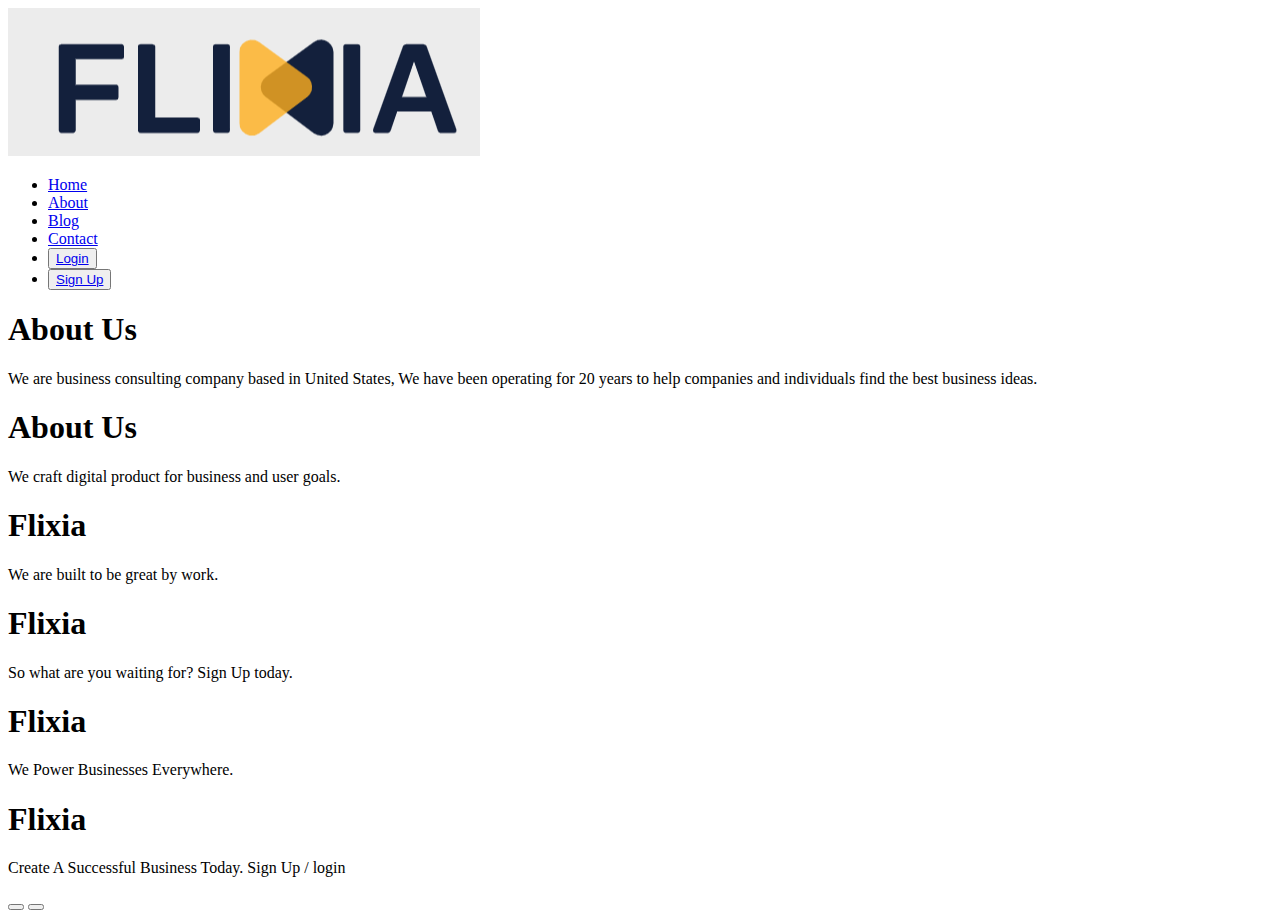
==== index.html @ 495f0d75 "fix commit" ====
<!DOCTYPE html>
<html lang="en">
<head>
  <meta charset="UTF-8">
  <meta http-equiv="X-UA-Compatible" content="IE=edge">
  <meta name="viewport" content="width=device-width, initial-scale=1.0">
  <title>Flixia Website</title>
  <link rel="stylesheet" href="input.css">
</head>
<body>
<section>
  <nav>
    <div class="logo">
        <img src="/images/Flixia logo.PNG" alt="Logo Image">
    </div>
    <div class="hamburger">
        <div class="bars1"></div>
        <div class="bars2"></div>
        <div class="bars3"></div>
    </div>
    <ul class="nav-links">
        <li><a href="#">Home</a></li>
        <li><a href="#">About</a></li>
        <li><a href="#">Blog</a></li>
        <li><a href="#">Contact</a></li>
        <li> <button  class="login-button"  href="login.html"> <a href="login.html">Login</a></button></a></li>
        <li> <button class="sign-button" href="sign-up.html"> <a href="sign-up.html">Sign Up</a></button></a></li>
    </ul>
</nav>
</section>
<section>
  <div class="slider">
    <div class="slide current">
      <div class="content">
        <h1>About Us</h1>
        <p>
          We are business consulting company based in United States, 
          We have been operating for 20 years to help companies and individuals find the best business ideas.
        </p>
      </div>
    </div>
    <div class="slide">
      <div class="content">
        <h1>About Us</h1>
        <p>
          We craft digital product for business and user goals. 
        </p>
      </div>
    </div>
    <div class="slide">
      <div class="content">
        <h1>Flixia</h1>
        <p>
        We are built to be great by work.
        </p>
      </div>
    </div>
    <div class="slide">
      <div class="content">
        <h1>Flixia</h1>
        <p>
          So what are you waiting for? Sign Up today.
        </p>
      </div>
    </div>
    <div class="slide">
      <div class="content">
        <h1>Flixia</h1>
        <p>
          We Power Businesses Everywhere.
        </p>
      </div>
    </div>
    <div class="slide">
      <div class="content">
        <h1>Flixia</h1>
        <p>
     Create A  Successful  Business Today.
     Sign Up / login
        </p>
      </div>
    </div>
  </div>
  <div class="buttons">
    <button id="prev"><i class="fas fa-arrow-left"></i></button>
    <button id="next"><i class="fas fa-arrow-right"></i></button>
  </div>
  
</section>

  <script src="app.js"></script>
</body>
</html>
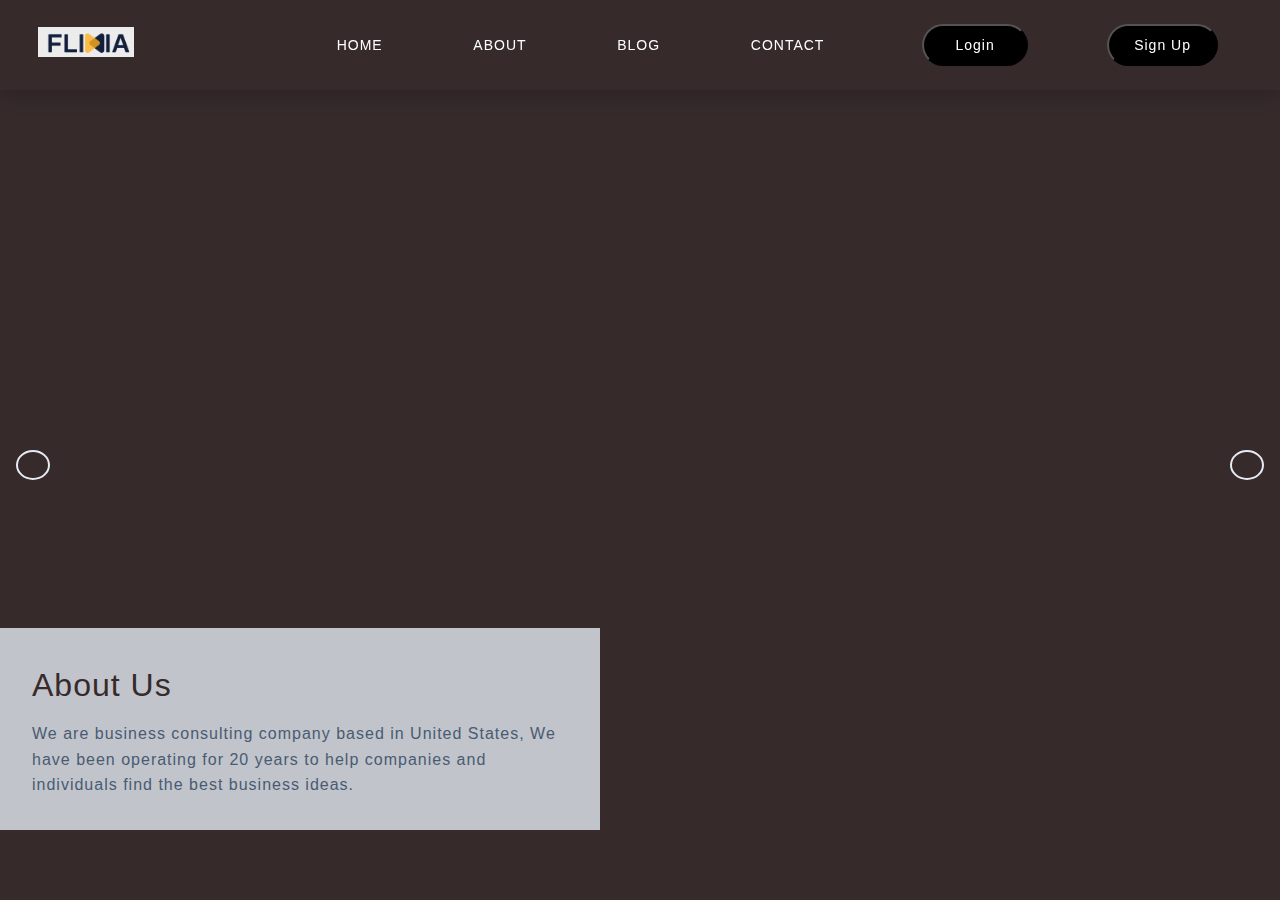
==== commit 1c5a2084: "fix commit" ====
--- a/index.html
+++ b/index.html
@@ -5,7 +5,7 @@
   <meta http-equiv="X-UA-Compatible" content="IE=edge">
   <meta name="viewport" content="width=device-width, initial-scale=1.0">
   <title>Flixia Website</title>
-  <link rel="stylesheet" href="input.css">
+  <link rel="stylesheet" href="styles.css">
 </head>
 <body>
 <section>
--- a/styles.css
+++ b/styles.css
@@ -0,0 +1,369 @@
+@import url("https://fonts.googleapis.com/css2?family=Lexend:wght@400;700&display=swap");
+* {
+  margin: 0;
+  padding: 0;
+  font-family: sans-serif;
+  letter-spacing: 1px;
+  font-weight: 300;
+}
+
+body {
+  overflow: hidden;
+}
+
+nav {
+  position: fixed;
+  top: 0%;
+  height: 10vh;
+  width: 100vw;
+  display: flex;
+  position: fixed;
+  z-index: 10;
+  background-color: transparent;
+  box-shadow: 0 3px 20px rgba(0, 0, 0, 0.2);
+}
+
+/* Styling Logo*/
+.logo {
+  padding: 3vh 3vw;
+  text-align: left;
+  width: 20vw;
+}
+
+.logo img {
+  height: auto;
+  width: 6rem;
+}
+
+/* Styling Navigation Links*/
+.nav-links {
+  width: 80vw;
+  display: flex;
+  padding: 0 0.7vw;
+  justify-content: space-evenly;
+  align-items: center;
+  text-transform: uppercase;
+  list-style: none;
+  font-weight: 600;
+}
+
+.nav-links li a {
+  margin: 0 0.7vw;
+  text-decoration: none;
+  transition: all ease-in-out 350ms;
+  padding: 10px;
+  color: #fff;
+  font-size: 14px;
+}
+
+.nav-links li a:hover {
+  color: #FFF;
+  padding: 10px;
+  border-radius: 50px;
+}
+
+.nav-links li {
+  position: relative;
+}
+
+.nav-links li a:hover::before {
+  width: 80%;
+}
+
+/*Buttons Styling*/
+.login-button {
+  padding: 0.6rem 0.8rem;
+  margin-left: 2vw;
+  font-size: 1rem;
+  cursor: pointer;
+  border-radius: 2em;
+  background: #000;
+}
+
+.sign-button {
+  padding: 0.6rem 0.4rem;
+  margin-left: 2vw;
+  font-size: 1rem;
+  cursor: pointer;
+  border-radius: 2em;
+  color: #fff;
+  background: #000;
+}
+
+.sign-button:hover {
+  transition: all ease-in-out 350ms;
+  transform: scale(1.2);
+}
+
+.login-button:hover {
+  transition: all ease-in-out 350ms;
+  transform: scale(1.2);
+}
+
+/*Navigation Icon Styling*/
+.hamburger div {
+  width: 30px;
+  height: 3px;
+  background: #f2f5f7;
+  margin: 5px;
+  transition: all 0.3s ease;
+}
+
+.hamburger {
+  display: none;
+  color: #000;
+  background: #000;
+}
+
+/*Responsive Adding Media Queries*/
+@media screen and (max-width: 800px) {
+  nav {
+    position: fixed;
+    z-index: 3;
+  }
+  .hamburger {
+    display: block;
+    position: absolute;
+    cursor: pointer;
+    right: 5%;
+    top: 50%;
+    transform: translate(-5%, -50%);
+    z-index: 2;
+    transition: all 0.7s ease;
+  }
+  .nav-links {
+    background: #fff;
+    position: fixed;
+    opacity: 1;
+    height: 100vh;
+    width: 100%;
+    flex-direction: column;
+    clip-path: circle(50px at 90% -20%);
+    -webkit-clip-path: circle(50px at 90% -10%);
+    transition: all 1s ease-out;
+    pointer-events: none;
+  }
+  .nav-links.open {
+    clip-path: circle(1000px at 90% -10%);
+    -webkit-clip-path: circle(1000px at 90% -10%);
+    pointer-events: all;
+  }
+  .nav-links li {
+    opacity: 0;
+  }
+  .nav-links li a {
+    color: #000;
+    font-size: 14px;
+  }
+  .sign-button {
+    color: #000;
+  }
+  .nav-links li:nth-child(1) {
+    transition: all 0.5s ease 0.2s;
+  }
+  .nav-links li:nth-child(2) {
+    transition: all 0.5s ease 0.4s;
+  }
+  .nav-links li:nth-child(3) {
+    transition: all 0.5s ease 0.6s;
+  }
+  .nav-links li:nth-child(4) {
+    transition: all 0.5s ease 0.7s;
+  }
+  .nav-links li:nth-child(5) {
+    transition: all 0.5s ease 0.8s;
+  }
+  .nav-links li:nth-child(6) {
+    transition: all 0.5s ease 0.9s;
+    margin: 0;
+  }
+  .nav-links li:nth-child(7) {
+    transition: all 0.5s ease 1s;
+    margin: 0;
+  }
+  li.fade {
+    opacity: 1;
+  }
+  /* Navigation Bar Icon on Click*/
+  .toggle .bars1 {
+    transform: rotate(-45deg) translate(-5px, 6px);
+  }
+  .toggle .bars2 {
+    transition: all 0s ease;
+    width: 0;
+  }
+  .toggle .bars3 {
+    transform: rotate(45deg) translate(-5px, -6px);
+  }
+}
+* {
+  box-sizing: border-box;
+  margin: 0;
+  padding: 0;
+}
+
+body {
+  font-family: "Lexend", sans-serif;
+  background-color: #362a2b;
+  color: #e5ebf3;
+}
+
+.slider {
+  position: relative;
+  width: 100vw;
+  height: 100vh;
+  overflow: hidden;
+}
+
+.slide {
+  position: absolute;
+  top: 0;
+  left: 0;
+  width: 100%;
+  height: 100%;
+  opacity: 0;
+  transition: opacity 0.4s ease-in-out;
+}
+
+.slide.current {
+  opacity: 1;
+}
+
+.slide .content {
+  position: absolute;
+  bottom: -300px;
+  left: 0;
+  width: 100%;
+  opacity: 0;
+  background-color: rgba(229, 235, 243, 0.8);
+  color: #495b73;
+  padding: 1rem;
+  line-height: 1.3;
+}
+
+.slide .content h1 {
+  margin-bottom: 0.625rem;
+  color: #362a2b;
+  font-size: 1.5rem;
+}
+
+.slide.current .content {
+  opacity: 1;
+  transform: translateY(-300px);
+  transition: all 0.7s ease-in-out;
+}
+
+.slide:first-child {
+  background: url("https://media.istockphoto.com/photos/network-of-business-concept-picture-id1127447341?k=20&m=1127447341&s=612x612&w=0&h=aHVYNQvlSCIiljOqzVmkC8MtL-0xCsPINbEkThCgSBo=") no-repeat center top/cover;
+}
+
+.slide:nth-child(2) {
+  background: url("https://media.istockphoto.com/photos/learning-on-the-job-picture-id1312139041?k=20&m=1312139041&s=612x612&w=0&h=KTderBI479AxGNnHAckAzJNRyv7a8klLDcYR-2ZPfnM=") no-repeat center top/cover;
+}
+
+.slide:nth-child(3) {
+  background: url("https://media.istockphoto.com/photos/executive-team-listening-to-contrary-views-from-colleague-picture-id1272326797?k=20&m=1272326797&s=612x612&w=0&h=aeYpQ8KIFwf55c9hWaKM8FxVe6ArYQDZ7pZ-W3OOdyU=") no-repeat center top/cover;
+}
+
+.slide:nth-child(4) {
+  background: url("https://media.istockphoto.com/photos/low-angle-of-tall-building-in-manhattan-picture-id1291177121?k=20&m=1291177121&s=612x612&w=0&h=LJT0EplsRvF8F-rcr5dgs1wb63VsNPwpP2cgJmjlwZk=") no-repeat center top/cover;
+}
+
+.slide:nth-child(5) {
+  background: url("https://media.istockphoto.com/photos/looking-directly-up-at-the-skyline-of-the-financial-district-in-picture-id1215119911?k=20&m=1215119911&s=612x612&w=0&h=xnJVMO0gPzC1Joa9bTzVOQn74dmh6vWeIntDag7I3jQ=") no-repeat center top/cover;
+}
+
+.slide:nth-child(6) {
+  background: url("https://media.istockphoto.com/photos/audience-listens-to-the-lecturer-at-the-conference-picture-id974238866?k=20&m=974238866&s=612x612&w=0&h=DUBZOmGYNntkcIlfY8xFJYcVYFzO5HxnL9YaoqbV3xc=") no-repeat center center/cover;
+}
+
+.buttons button#prev {
+  position: absolute;
+  top: 50%;
+  left: 1rem;
+}
+
+.buttons button#next {
+  position: absolute;
+  top: 50%;
+  right: 1rem;
+}
+
+.buttons button {
+  border: 2px solid #e5ebf3;
+  background-color: transparent;
+  color: #e5ebf3;
+  cursor: pointer;
+  padding: 13px 15px;
+  border-radius: 50%;
+  outline: none;
+}
+
+.buttons button:hover {
+  background-color: #e5ebf3;
+  color: #362a2b;
+}
+
+@media (min-width: 640px) and (min-height: 640px) {
+  .slide .content {
+    bottom: 70px;
+    left: -600px;
+    width: 600px;
+    padding: 2rem;
+    line-height: 1.6;
+  }
+  .slide .content h1 {
+    font-size: 2rem;
+  }
+  .slide.current .content {
+    transform: translateX(600px);
+  }
+}
+@media only screen and (max-width: 980px) {
+  .split-content .text-content {
+    font-size: 2rem;
+  }
+  .slideshow--item {
+    width: 200%;
+    height: 600px;
+  }
+  .slideshow {
+    width: 100%;
+    height: 200px;
+  }
+  .slideshow--bullet {
+    margin: 8px 8px -110px;
+  }
+  .button-container {
+    margin-top: 80px;
+  }
+}
+@media only screen and (max-width: 402px) {
+  .slideshow {
+    width: 100%;
+    height: 150px;
+  }
+  .slideshow--bullet {
+    margin: 8px 8px -100px;
+  }
+  .button-container {
+    margin-top: 120px;
+  }
+}
+@media only screen and (max-width: 800px) {
+  .split-content {
+    display: grid;
+    grid-template-columns: repeat(1, 1fr);
+    justify-items: center;
+    align-items: center;
+  }
+  .split-content .text-content {
+    font-size: 1.5rem;
+    margin: 5rem 0rem;
+    text-align: center;
+  }
+  .slideshow--item {
+    width: 800%;
+    height: 600px;
+  }
+}/*# sourceMappingURL=input.css.map */